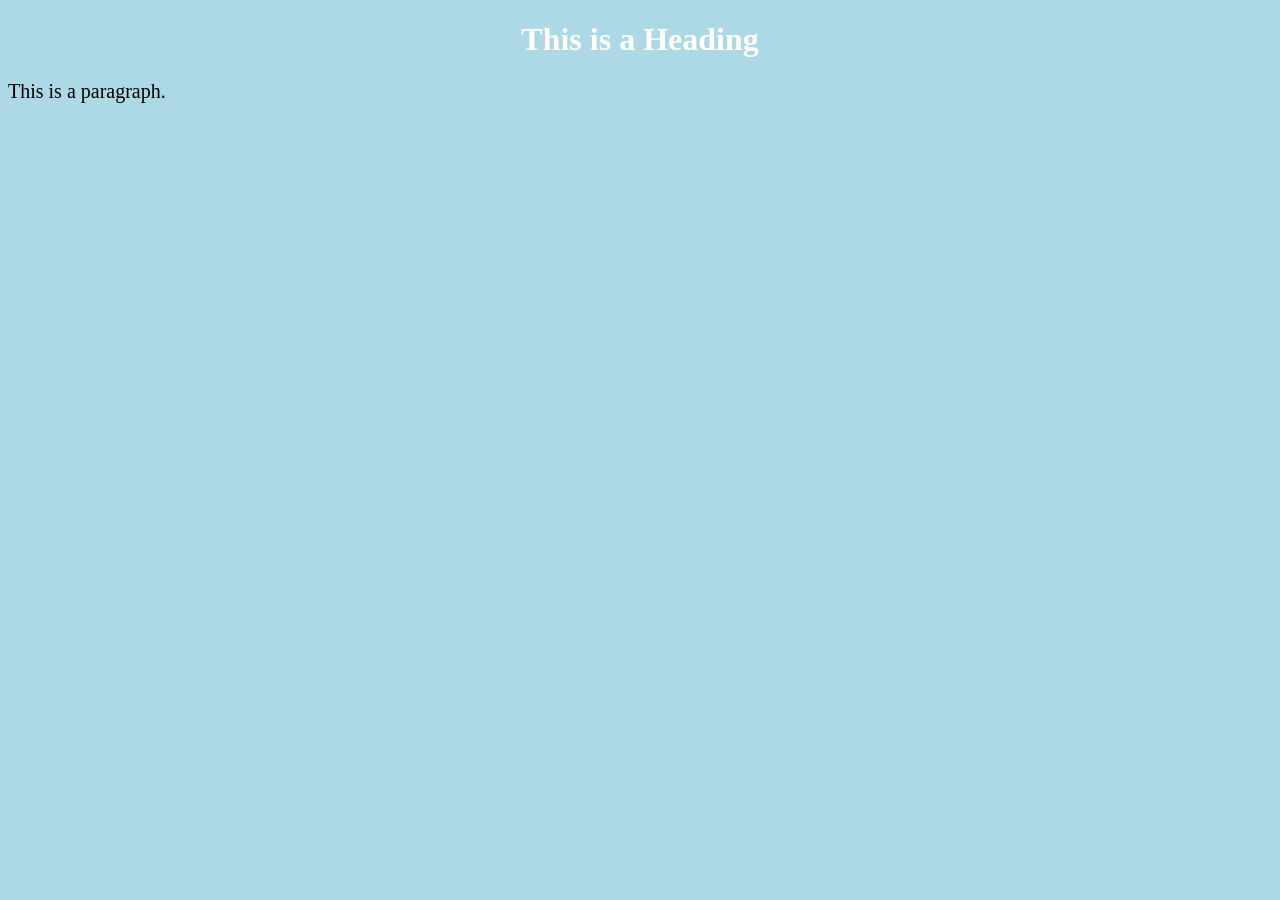
==== page2.html @ cbed9ffa "add css styles" ====
<!DOCTYPE html>
<html>
        <head>
        <title>Page Title</title>
		<style>
                	body {
                          background-color: lightblue;
                        }

                        h1 {
                          color: white;
                          text-align: center;
                        }

                        p {
                          font-family: verdana;
                          font-size: 20px;
                        }
                </style>				
        </head>
	<body>
	        <h1>This is a Heading</h1>
        	<p>This is a paragraph.</p>

	</body>
</html>
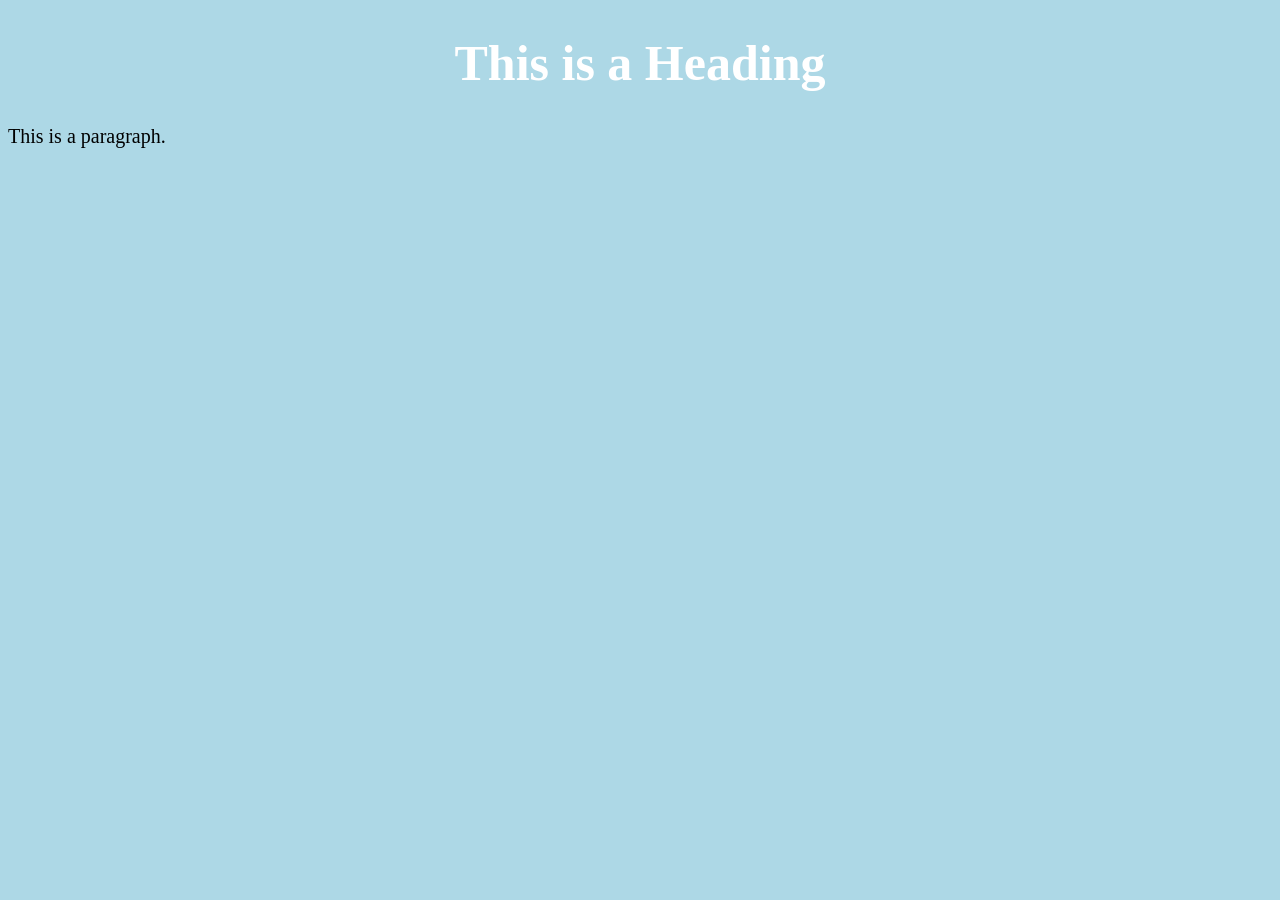
==== commit 50f37214: "add some new feature" ====
--- a/page2.html
+++ b/page2.html
@@ -1,23 +1,9 @@
 <!DOCTYPE html>
 <html>
         <head>
-        <title>Page Title</title>
-		<style>
-                	body {
-                          background-color: lightblue;
-                        }
-
-                        h1 {
-                          color: white;
-                          text-align: center;
-                        }
-
-                        p {
-                          font-family: verdana;
-                          font-size: 20px;
-                        }
-                </style>				
-        </head>
+	        <title>Page 2</title>
+		<link rel="stylesheet" href="styles.css">	
+	</head>
 	<body>
 	        <h1>This is a Heading</h1>
         	<p>This is a paragraph.</p>
--- a/styles.css
+++ b/styles.css
@@ -0,0 +1,21 @@
+body {
+	background-color: lightblue;
+}
+
+h1 {
+	color: white;
+	text-align: center;
+}
+
+p {
+	font-family: verdana;
+	font-size: 20px;
+}
+
+h1 {
+    font-size: 50px;
+}
+
+h3 {
+    font-size: 22px;
+}
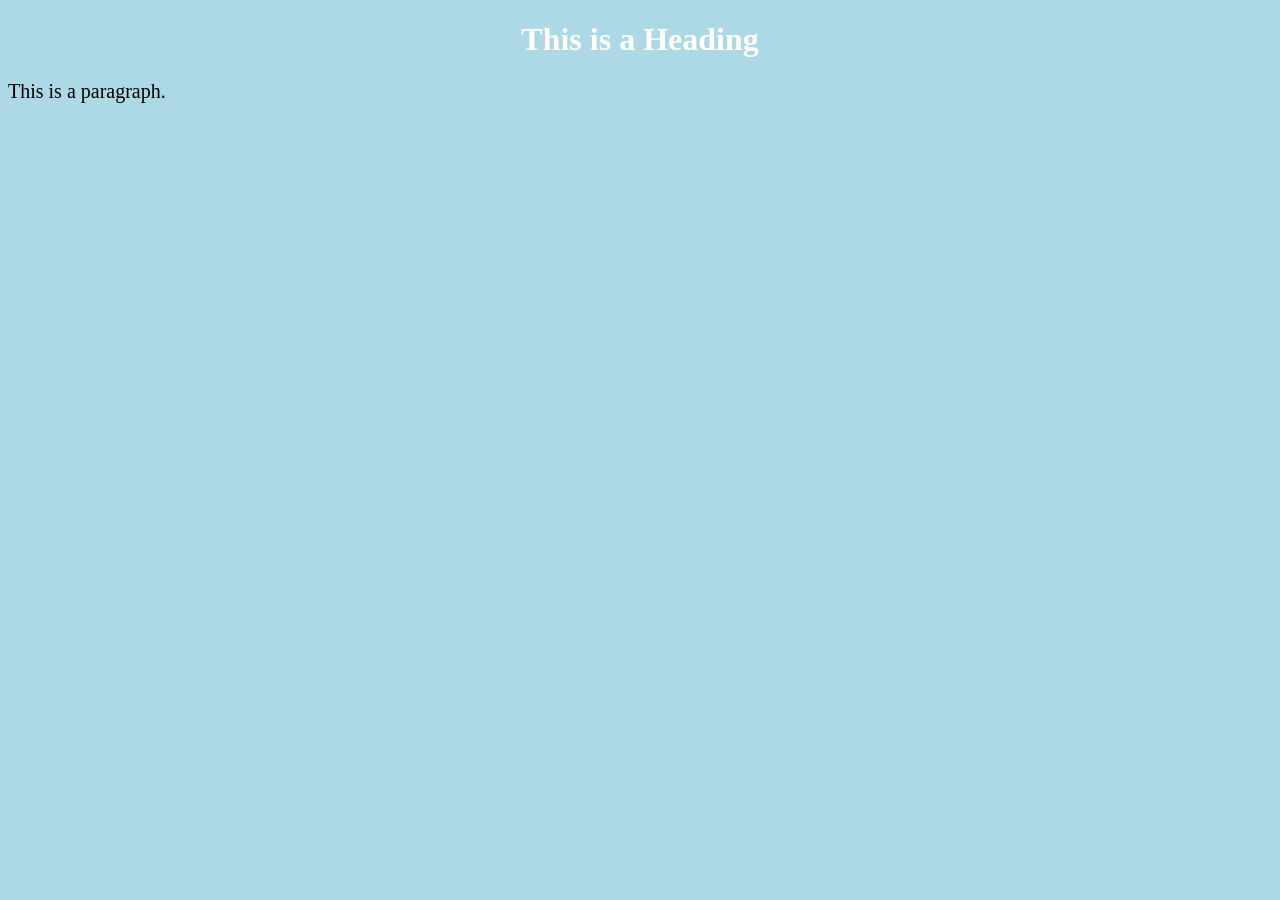
==== commit 5139d8ab: "Revert "add some new feature" This reverts commit 50f37214654945e63813d4daaae0c5f67ae71133." ====
--- a/page2.html
+++ b/page2.html
@@ -1,7 +1,7 @@
 <!DOCTYPE html>
 <html>
         <head>
-	        <title>Page 2</title>
+	        <title>Page Title</title>
 		<link rel="stylesheet" href="styles.css">	
 	</head>
 	<body>
--- a/styles.css
+++ b/styles.css
@@ -11,11 +11,3 @@
 	font-family: verdana;
 	font-size: 20px;
 }
-
-h1 {
-    font-size: 50px;
-}
-
-h3 {
-    font-size: 22px;
-}
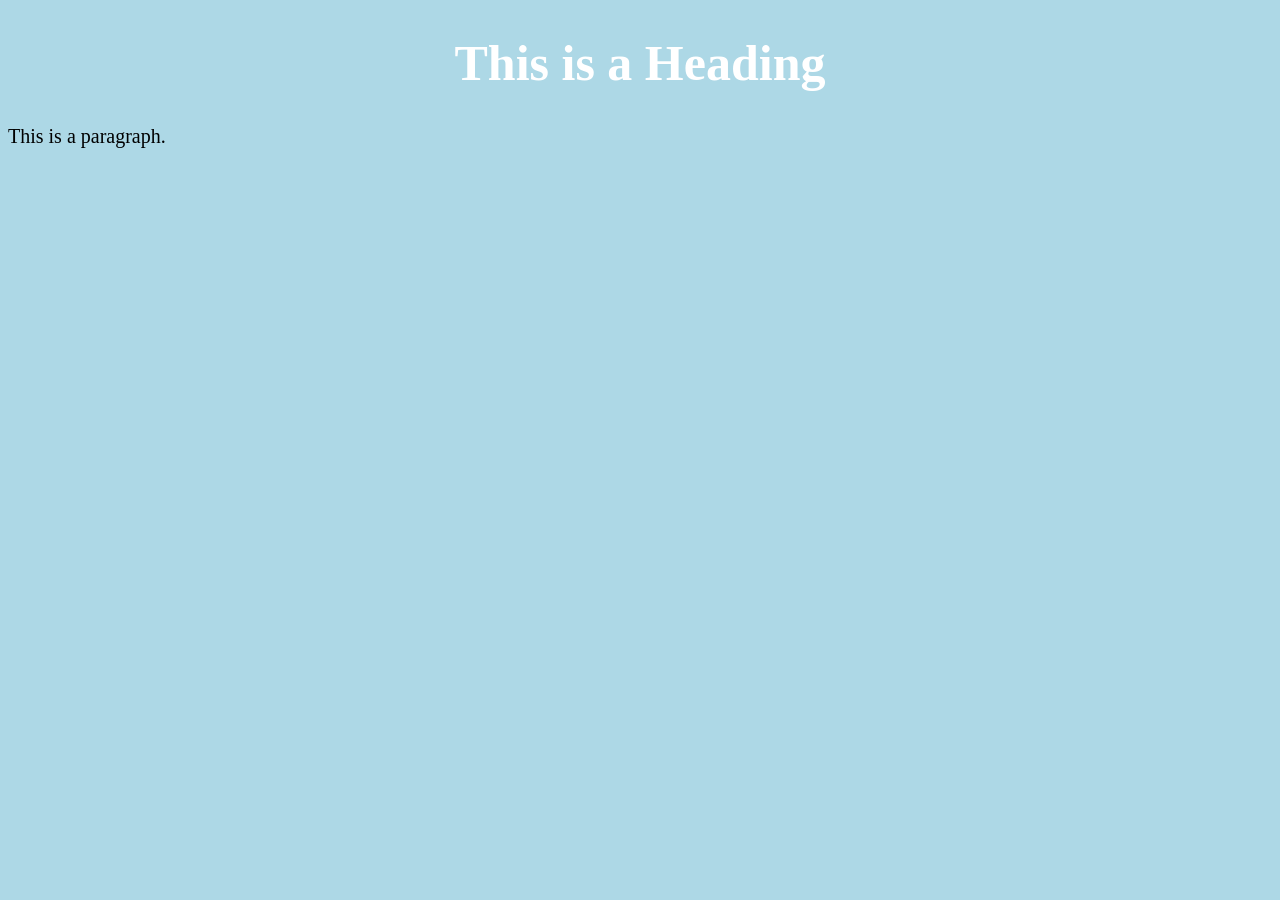
==== commit d82f041e: "Reapply "add some new feature" This reverts commit 5139d8ab1a7736f33fb757a1343447b69454aeeb." ====
--- a/page2.html
+++ b/page2.html
@@ -1,7 +1,7 @@
 <!DOCTYPE html>
 <html>
         <head>
-	        <title>Page Title</title>
+	        <title>Page 2</title>
 		<link rel="stylesheet" href="styles.css">	
 	</head>
 	<body>
--- a/styles.css
+++ b/styles.css
@@ -11,3 +11,11 @@
 	font-family: verdana;
 	font-size: 20px;
 }
+
+h1 {
+    font-size: 50px;
+}
+
+h3 {
+    font-size: 22px;
+}
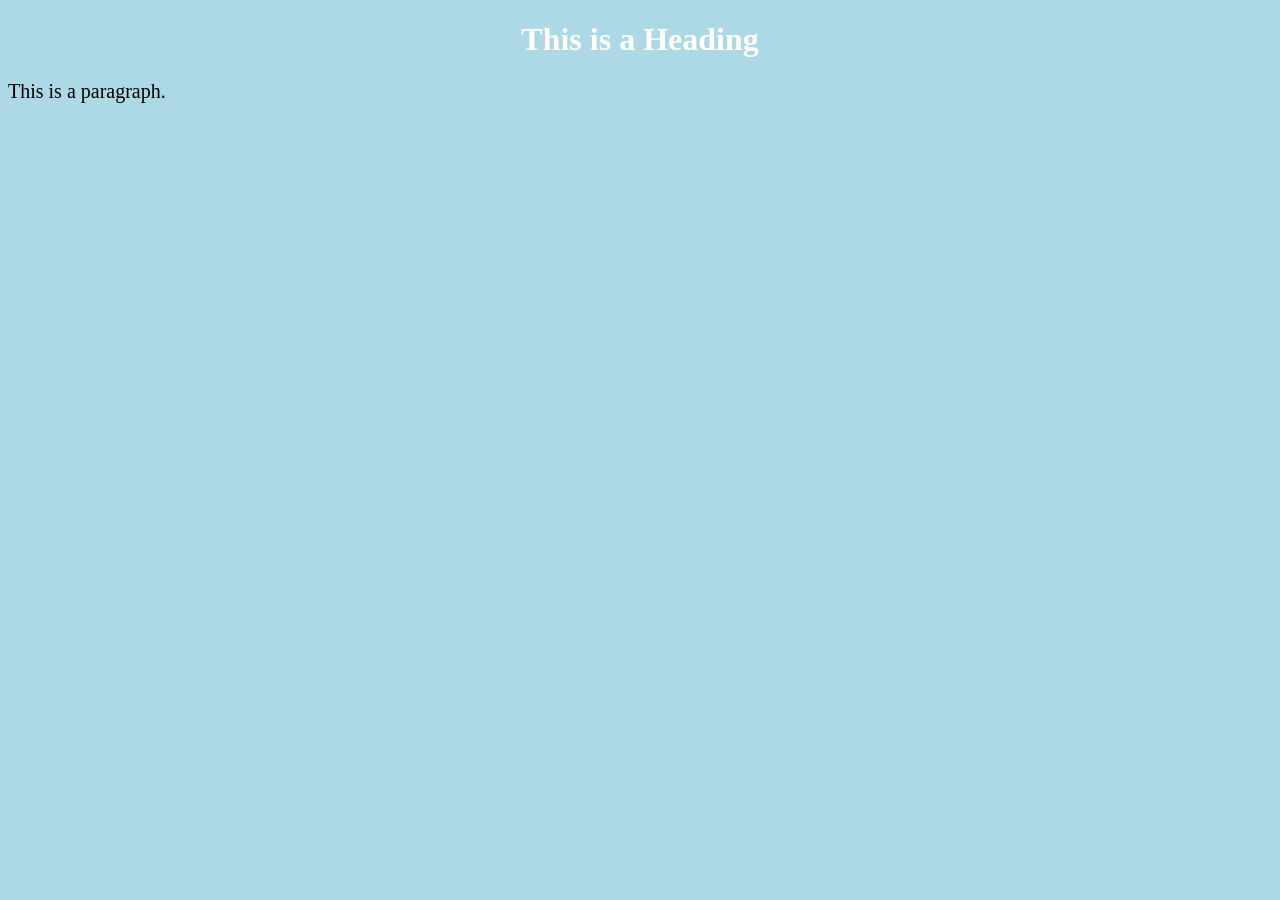
==== commit f46088b1: "Revert "Reapply "add some new feature"" This reverts commit d82f041e4a9ed5db8f56e3ddfc19faa79d133817" ====
--- a/page2.html
+++ b/page2.html
@@ -1,7 +1,7 @@
 <!DOCTYPE html>
 <html>
         <head>
-	        <title>Page 2</title>
+	        <title>Page Title</title>
 		<link rel="stylesheet" href="styles.css">	
 	</head>
 	<body>
--- a/styles.css
+++ b/styles.css
@@ -11,11 +11,3 @@
 	font-family: verdana;
 	font-size: 20px;
 }
-
-h1 {
-    font-size: 50px;
-}
-
-h3 {
-    font-size: 22px;
-}
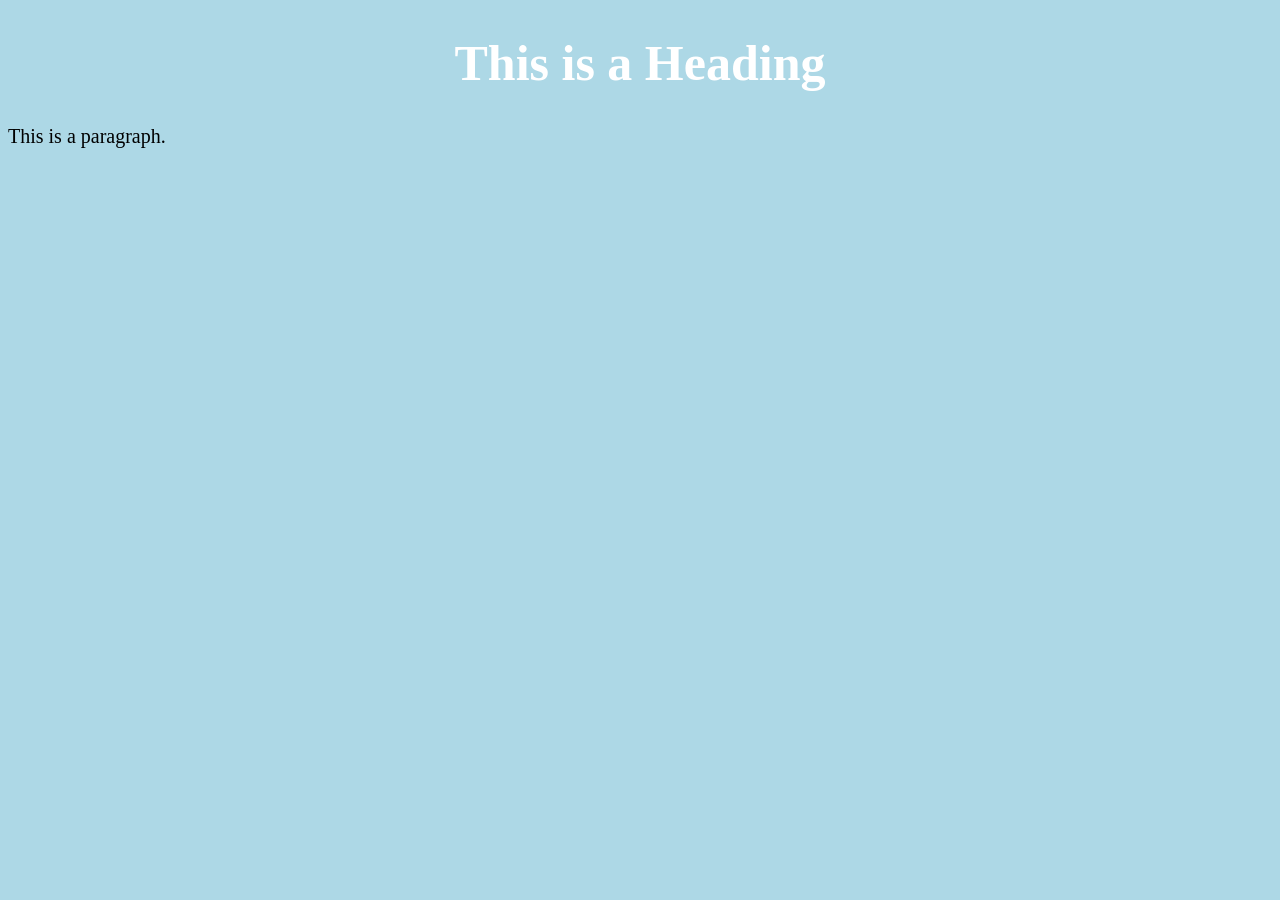
==== commit b5dd321f: "Reapply "add some new feature" This reverts commit 5139d8ab1a7736f33fb757a1343447b69454aeeb." ====
--- a/page2.html
+++ b/page2.html
@@ -1,7 +1,7 @@
 <!DOCTYPE html>
 <html>
         <head>
-	        <title>Page Title</title>
+	        <title>Page 2</title>
 		<link rel="stylesheet" href="styles.css">	
 	</head>
 	<body>
--- a/styles.css
+++ b/styles.css
@@ -11,3 +11,11 @@
 	font-family: verdana;
 	font-size: 20px;
 }
+
+h1 {
+    font-size: 50px;
+}
+
+h3 {
+    font-size: 22px;
+}
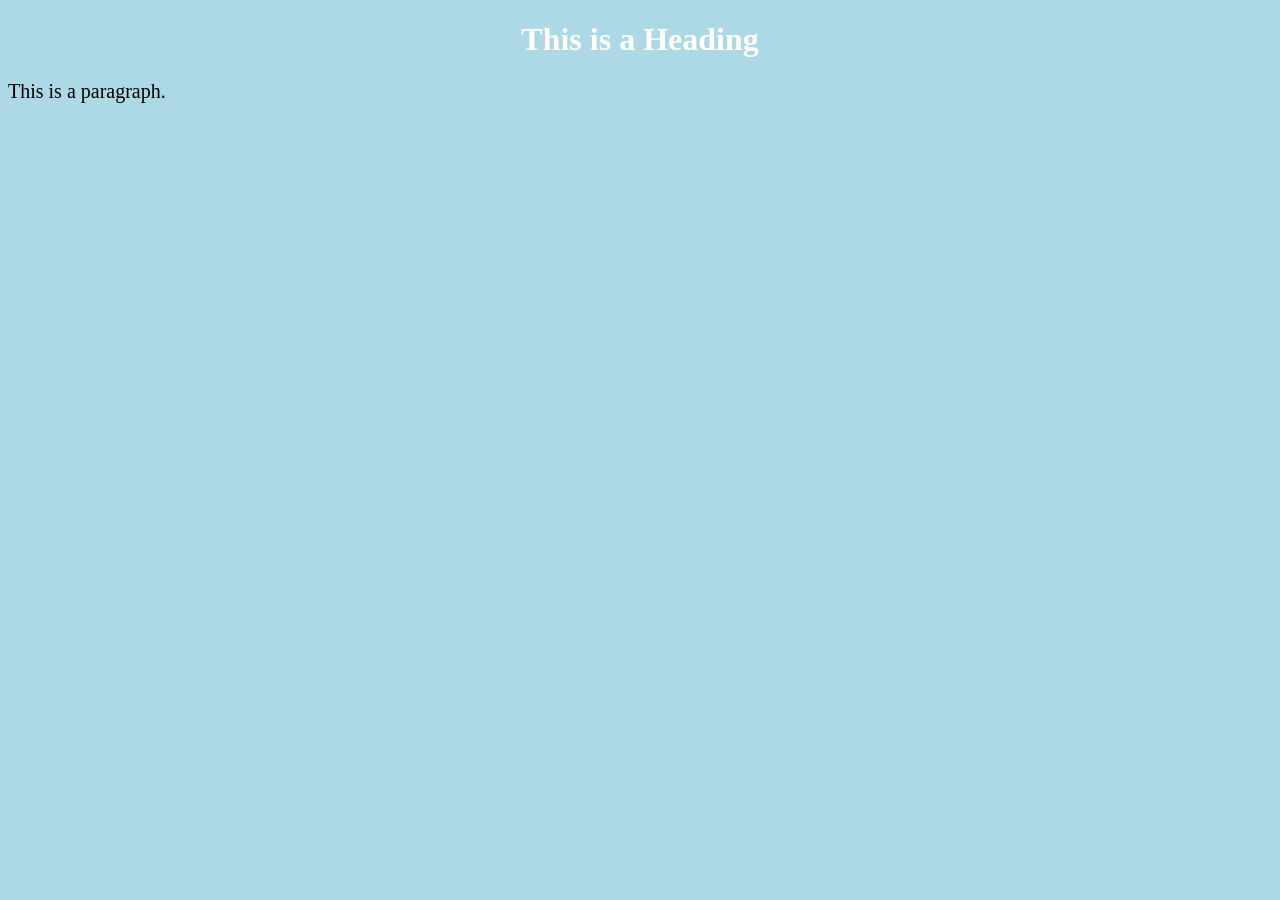
==== commit e92dc2f7: "Revert "add some new feature" This reverts commit 50f37214654945e63813d4daaae0c5f67ae71133." ====
--- a/page2.html
+++ b/page2.html
@@ -1,7 +1,7 @@
 <!DOCTYPE html>
 <html>
         <head>
-	        <title>Page 2</title>
+	        <title>Page Title</title>
 		<link rel="stylesheet" href="styles.css">	
 	</head>
 	<body>
--- a/styles.css
+++ b/styles.css
@@ -11,11 +11,3 @@
 	font-family: verdana;
 	font-size: 20px;
 }
-
-h1 {
-    font-size: 50px;
-}
-
-h3 {
-    font-size: 22px;
-}
